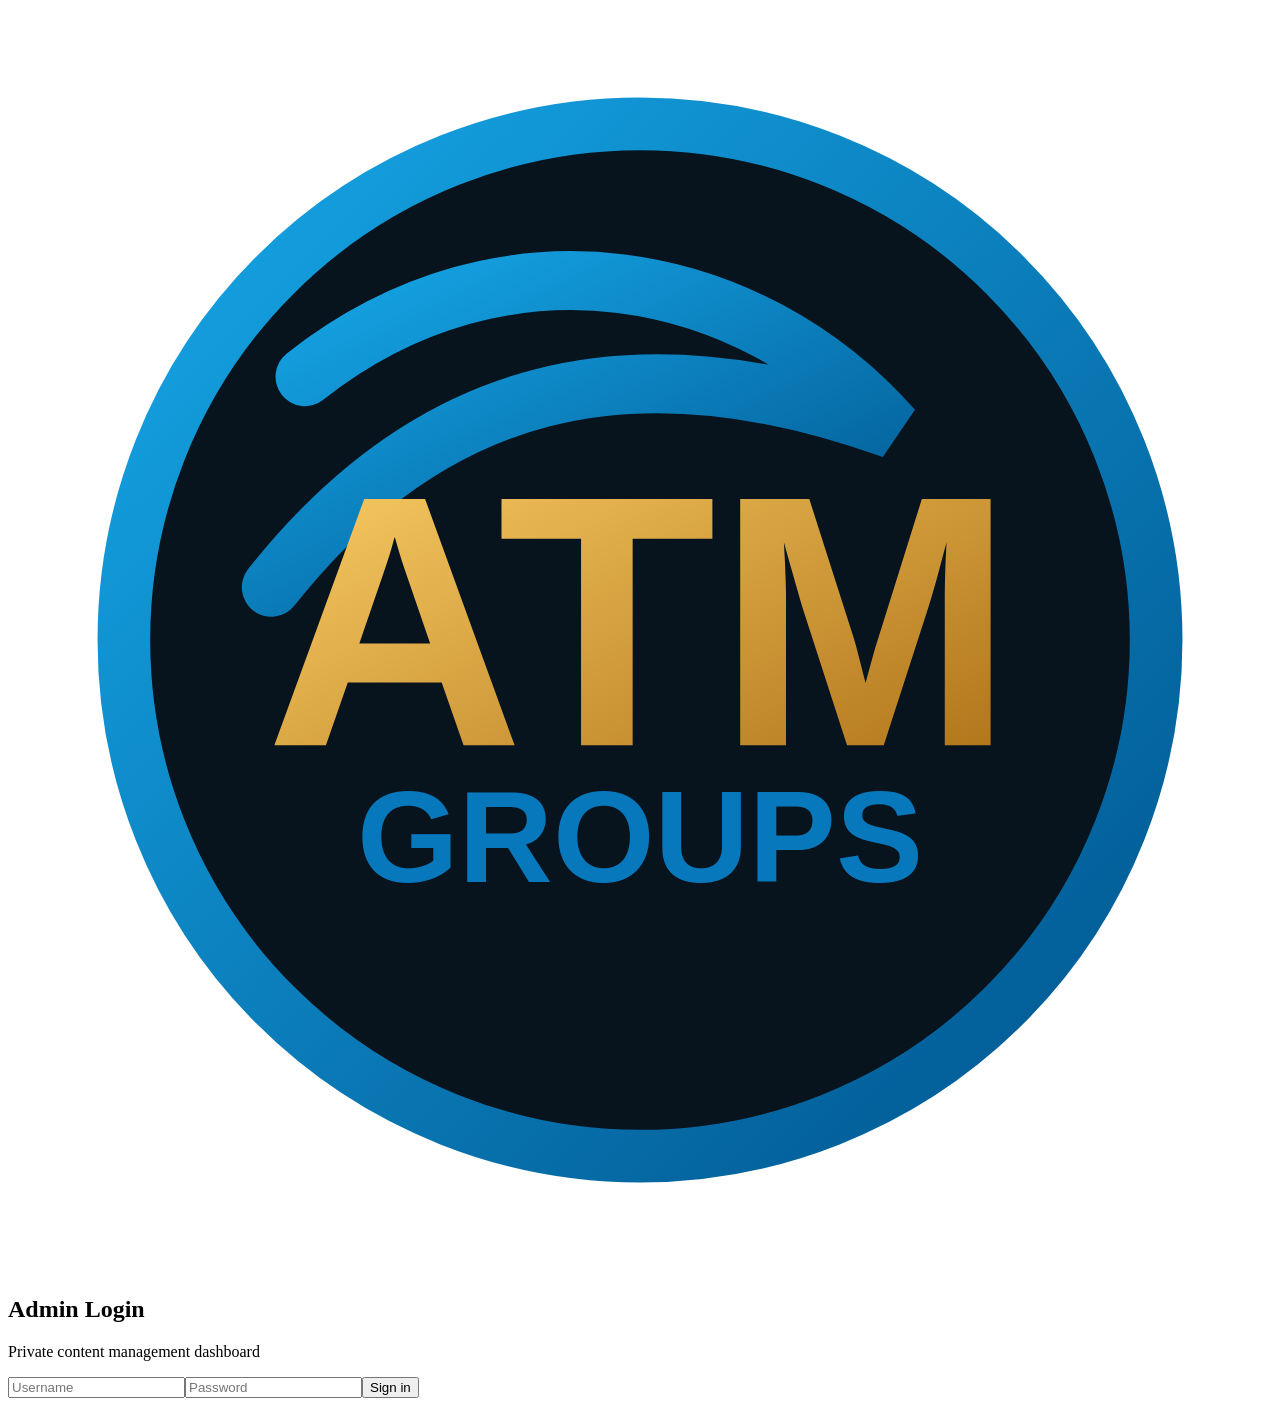
==== admin/index.html @ 896c4ee5 "Add secure CMS dashboard UI" ====
<!doctype html>
<html lang="en"><head><meta charset="utf-8"><meta name="viewport" content="width=device-width,initial-scale=1"><title>ATM GROUPS — Admin</title><link rel="stylesheet" href="admin.css"></head>
<body><main class="shell">
<section id="loginView" class="card login"><img src="../assets/atm-logo.svg" alt="ATM GROUPS"><h1>Admin Login</h1><p>Private content management dashboard</p><form id="loginForm"><input id="username" placeholder="Username" autocomplete="username" required><input id="password" type="password" placeholder="Password" autocomplete="current-password" required><button>Sign in</button><small id="loginMsg"></small></form></section>
<section id="appView" hidden><header class="top"><div><b>ATM GROUPS CMS</b><span>Website Content Manager</span></div><button id="logout" class="ghost">Logout</button></header>
<div class="layout"><aside id="tabs"></aside><section class="card editor"><div class="editorHead"><div><h1 id="sectionTitle">Company</h1><p>Edit content without changing website code.</p></div><button id="save" class="save">Save changes</button></div><div id="editor"></div><div id="status"></div></section></div></section></main><script src="admin.js"></script></body></html>
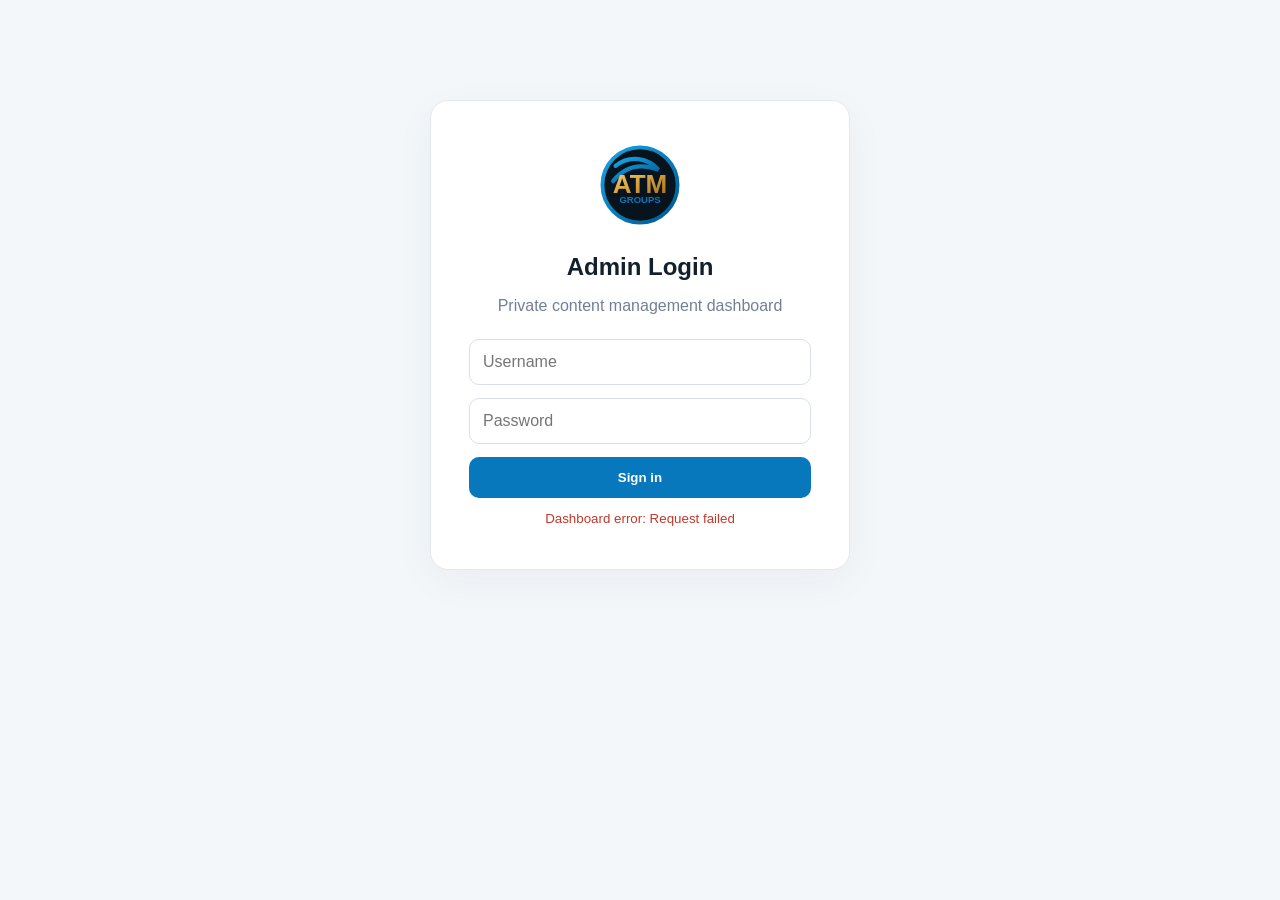
==== commit ffebf172: "Force fresh admin JavaScript after CMS login fix" ====
--- a/admin/index.html
+++ b/admin/index.html
@@ -1,6 +1,6 @@
 <!doctype html>
 <html lang="en"><head><meta charset="utf-8"><meta name="viewport" content="width=device-width,initial-scale=1"><title>ATM GROUPS — Admin</title><link rel="stylesheet" href="admin.css"></head>
 <body><main class="shell">
-<section id="loginView" class="card login"><img src="../assets/atm-logo.svg" alt="ATM GROUPS"><h1>Admin Login</h1><p>Private content management dashboard</p><form id="loginForm"><input id="username" placeholder="Username" autocomplete="username" required><input id="password" type="password" placeholder="Password" autocomplete="current-password" required><button>Sign in</button><small id="loginMsg"></small></form></section>
+<section id="loginView" class="card login"><img src="../assets/atm-logo.svg" alt="ATM GROUPS"><h1>Admin Login</h1><p>Private content management dashboard</p><form id="loginForm"><input id="username" placeholder="Username" autocomplete="username" required><input id="password" type="password" placeholder="Password" autocomplete="current-password" required><button type="submit">Sign in</button><small id="loginMsg"></small></form></section>
 <section id="appView" hidden><header class="top"><div><b>ATM GROUPS CMS</b><span>Website Content Manager</span></div><button id="logout" class="ghost">Logout</button></header>
-<div class="layout"><aside id="tabs"></aside><section class="card editor"><div class="editorHead"><div><h1 id="sectionTitle">Company</h1><p>Edit content without changing website code.</p></div><button id="save" class="save">Save changes</button></div><div id="editor"></div><div id="status"></div></section></div></section></main><script src="admin.js"></script></body></html>+<div class="layout"><aside id="tabs"></aside><section class="card editor"><div class="editorHead"><div><h1 id="sectionTitle">Company</h1><p>Edit content without changing website code.</p></div><button id="save" class="save">Save changes</button></div><div id="editor"></div><div id="status"></div></section></div></section></main><script src="admin.js?v=20260917-2"></script></body></html>
--- a/admin/admin.css
+++ b/admin/admin.css
@@ -0,0 +1 @@
+*{box-sizing:border-box}body{margin:0;background:#f4f7fa;color:#12202d;font-family:Inter,Arial,sans-serif}.shell{max-width:1250px;margin:auto;padding:28px}.card{background:#fff;border:1px solid #e2e8ef;border-radius:18px;box-shadow:0 12px 40px #12202d0b}.login{max-width:420px;margin:8vh auto;padding:38px;text-align:center}.login img{width:92px}.login h1{margin:18px 0 5px}.login p,.editorHead p{color:#718096}.login form{display:grid;gap:13px;margin-top:24px}.login input,.field input,.field textarea{width:100%;border:1px solid #d7e0e8;border-radius:10px;padding:13px;font:inherit;outline:none}.login input:focus,.field input:focus,.field textarea:focus{border-color:#0878bd}.login button,.save{border:0;border-radius:10px;padding:13px 18px;background:#0878bd;color:#fff;font-weight:800;cursor:pointer}.login small{min-height:20px;color:#c0392b}.top{display:flex;justify-content:space-between;align-items:center;margin-bottom:22px}.top b{display:block;font-size:22px}.top span{color:#718096;font-size:13px}.ghost{background:#fff;border:1px solid #d7e0e8;border-radius:10px;padding:10px 15px;cursor:pointer}.layout{display:grid;grid-template-columns:220px 1fr;gap:20px}.tabs{display:grid}.tab{width:100%;text-align:left;border:0;background:transparent;padding:13px 15px;border-radius:10px;cursor:pointer;color:#526273;font-weight:700}.tab.active{background:#e8f4fb;color:#00669f}.editor{padding:28px}.editorHead{display:flex;justify-content:space-between;gap:20px;align-items:center;border-bottom:1px solid #edf1f5;padding-bottom:20px;margin-bottom:22px}.editorHead h1{margin:0}.field{margin:0 0 18px}.field label{display:block;font-weight:800;margin-bottom:7px}.field textarea{min-height:130px;resize:vertical}.row{display:grid;grid-template-columns:1fr 1fr;gap:16px}.item{border:1px solid #e1e7ed;border-radius:12px;padding:16px;margin-bottom:12px;background:#fbfcfd}.itemTop{display:flex;justify-content:space-between;gap:10px;margin-bottom:10px}.remove{border:0;background:#fff0f0;color:#c0392b;border-radius:8px;padding:7px 10px;cursor:pointer}.add{border:1px dashed #aebdca;background:#fff;border-radius:10px;padding:11px 14px;cursor:pointer;font-weight:800}.status{color:#147a43}.bad{color:#c0392b}#status{margin-top:14px;font-weight:700}@media(max-width:760px){.shell{padding:14px}.layout{grid-template-columns:1fr}.editorHead{align-items:flex-start;flex-direction:column}.row{grid-template-columns:1fr}.tabs{display:flex;overflow:auto;gap:5px}.tab{white-space:nowrap;width:auto}.top{align-items:flex-start}}
